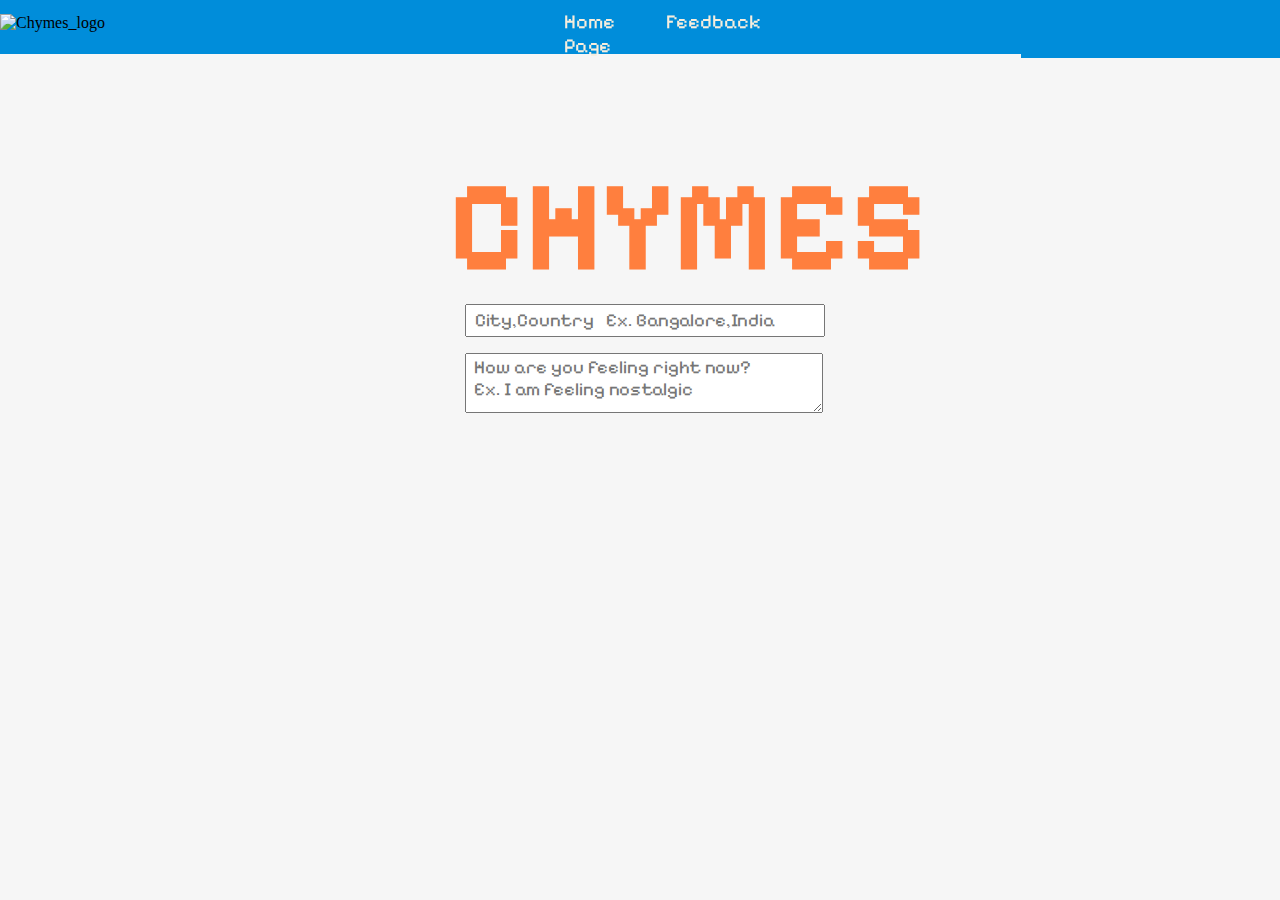
==== templates/index.html @ 0d471fb4 "Add files via upload" ====
<!DOCTYPE html>
<html lang="en">
<head>
    <meta charset="UTF-8">
    <meta name="viewport" content="width=device-width, initial-scale=1.0">
    <title>Chymes</title>
    <link rel="stylesheet" href="/static/index.css">
    <link rel="preconnect" href="https://fonts.googleapis.com">
    <link rel="preconnect" href="https://fonts.gstatic.com" crossorigin>
    <link href="https://fonts.googleapis.com/css2?family=Pixelify+Sans:wght@400..700&display=swap" rel="stylesheet">
</head>
<body>
    <header>
        <nav class = 'navbar'>
            <div class="logo">
                <img src="" alt="Chymes_logo">
            </div>
            <div class="nav-items">
                <li>
                    <a href="#">Home Page</a>
                </li>
                <li>
                    <a href="feedback.html">Feedback</a>
                </li>
            </div>
        </nav>
    </header>
    <div class="main">
        <h1 class="chymes">CHYMES</h1>
        <form action="playlist">
            <div>
                <input name="location" type="text" id="userText" placeholder="City,Country   Ex. Bangalore,India">
            </div>
            <div>
                <textarea name="Mood" type="textarea" id="userText" placeholder="How are you feeling right now?&#10;Ex. I am feeling nostalgic"></textarea>
            </div>
            
        </form>
        

    </div>
    <script src="./static/index.js"></script>
</body>
</html>
---- static/index.css ----
body{
    margin:0;
    position:relative;
    background-color: #F6F6F6;
}
.navbar{
    position:fixed;
    width: 100vw;
    height:6vh;
    background-color: #008DDA;
    margin:0;
    top:0;
    z-index:999;
}
.logo{
    position:relative;
    display:inline-block
}
.nav-items{
    display:inline-flex;
    position:relative;
    padding-top:0.75%;
    margin-left: 35% ;
    font-size:1.25rem;
}
.nav-items li{
    position:relative;
    display:inline-block;
    padding-left:3.25%;
    width:8vw;

}
.nav-items a{
    text-decoration: none !important;
    font-family: "Pixelify Sans","Sans Serif";
    color: #F7EEDD;
    transition:0.75s;
}
.nav-items li :hover{
    color:#FF7F3E;
}
.login{

    display:inline-flex;
    position:relative;
    font-family: "Pixelify Sans","Sans Serif";

    float:right;
    margin-top:-0.55%;
    margin-right:3%;
}
.login a{
    text-decoration: none;
}
.login h3{
    font-size:1.25rem;
    color: #F7EEDD;
    transition:0.75s;
}
.login h3:hover{
    color:#FF7F3E;
}
.main{
    position:relative;
    display:block;
    padding-top:5%;
    padding-left:35%;
    z-index:2;
}
.chymes{
    font-size:8rem;
    font-family:"Pixelify Sans","Sans Serif";
    color: #FF7F3E;
    margin-bottom:0%;
}

.main input{
    width:27vw;
    height:3vh;
    font-size: 1.15rem;
    font-family:"Pixelify Sans","Sans Serif";
    margin-left:2%;
    padding-left:1%;
}
.main textarea{

    width:27vw;
    height:6vh;
    font-size: 1.15rem;
    font-family:"Pixelify Sans","Sans Serif";
    margin-left:2%;
    padding-left:1%;
}
.main div{
    margin-bottom:2%;
}
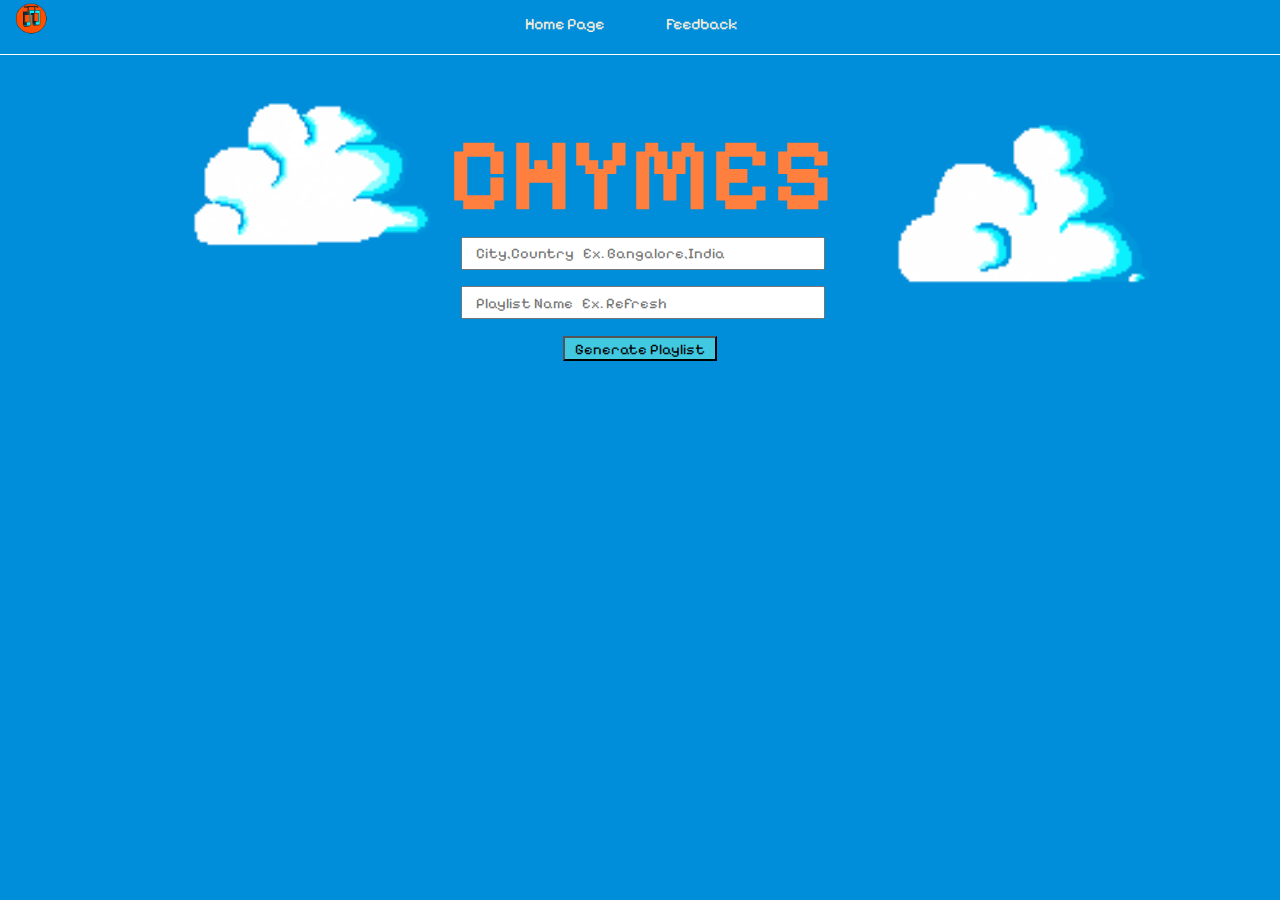
==== commit f386f41b: "Add files via upload" ====
--- a/templates/index.html
+++ b/templates/index.html
@@ -4,6 +4,7 @@
     <meta charset="UTF-8">
     <meta name="viewport" content="width=device-width, initial-scale=1.0">
     <title>Chymes</title>
+    <link rel="shortcut icon" href="/static/assets/Logo.png" type="image/x-icon">
     <link rel="stylesheet" href="/static/index.css">
     <link rel="preconnect" href="https://fonts.googleapis.com">
     <link rel="preconnect" href="https://fonts.gstatic.com" crossorigin>
@@ -12,8 +13,8 @@
 <body>
     <header>
         <nav class = 'navbar'>
-            <div class="logo">
-                <img src="" alt="Chymes_logo">
+            <div>
+                <img class="logo" src="/static/assets/Logo.png" alt="Chymes_logo">
             </div>
             <div class="nav-items">
                 <li>
@@ -26,17 +27,21 @@
         </nav>
     </header>
     <div class="main">
+        <img class="Cloud2" src="/static/assets/Cloud2.png" alt="Cloud2">
         <h1 class="chymes">CHYMES</h1>
-        <form action="playlist">
+        <form action="/playlist" , method="post" class="reveal-content">
             <div>
                 <input name="location" type="text" id="userText" placeholder="City,Country   Ex. Bangalore,India">
             </div>
             <div>
-                <textarea name="Mood" type="textarea" id="userText" placeholder="How are you feeling right now?&#10;Ex. I am feeling nostalgic"></textarea>
+                <input name="name" type="text" id="userText" placeholder="Playlist Name   Ex. Refresh">
             </div>
+            <button type="submit" class="btn btn-default btn-lg">Generate Playlist</button>
+        </form>
+        <div class="cloud">
+            <img class="Cloud1" src="/static/assets/Cloud1.png" alt="Cloud1">
             
-        </form>
-        
+        </div>
 
     </div>
     <script src="./static/index.js"></script>
--- a/static/index.css
+++ b/static/index.css
@@ -2,7 +2,7 @@
 body{
     margin:0;
     position:relative;
-    background-color: #F6F6F6;
+    background-color: #008DDA;
 }
 .navbar{
     position:fixed;
@@ -12,23 +12,27 @@
     margin:0;
     top:0;
     z-index:999;
+    border-bottom: #fff 0.1vw solid;
+    
 }
 .logo{
-    position:relative;
-    display:inline-block
+    position:absolute;
+    width:2.8vw;
+    margin-left:1vw;
 }
 .nav-items{
     display:inline-flex;
     position:relative;
-    padding-top:0.75%;
-    margin-left: 35% ;
-    font-size:1.25rem;
+    padding-top:1.5vh;
+    margin-left: 38vw ;
+    font-size:1.25vw;
 }
 .nav-items li{
     position:relative;
     display:inline-block;
-    padding-left:3.25%;
+    padding-left:3vw;
     width:8vw;
+    opacity:1!important;
 
 }
 .nav-items a{
@@ -36,10 +40,13 @@
     font-family: "Pixelify Sans","Sans Serif";
     color: #F7EEDD;
     transition:0.75s;
+    opacity:1;
 }
 .nav-items li :hover{
     color:#FF7F3E;
 }
+
+    
 .login{
 
     display:inline-flex;
@@ -47,14 +54,14 @@
     font-family: "Pixelify Sans","Sans Serif";
 
     float:right;
-    margin-top:-0.55%;
+    margin-top:-0.55vh;
     margin-right:3%;
 }
 .login a{
     text-decoration: none;
 }
 .login h3{
-    font-size:1.25rem;
+    font-size:1.25vw;
     color: #F7EEDD;
     transition:0.75s;
 }
@@ -64,34 +71,273 @@
 .main{
     position:relative;
     display:block;
-    padding-top:5%;
-    padding-left:35%;
+    padding-top:5vh;
+    padding-left:35vw;
     z-index:2;
 }
 .chymes{
-    font-size:8rem;
+    font-size:8vw;
     font-family:"Pixelify Sans","Sans Serif";
     color: #FF7F3E;
-    margin-bottom:0%;
+    margin-bottom:0;
 }
 
 .main input{
     width:27vw;
     height:3vh;
-    font-size: 1.15rem;
-    font-family:"Pixelify Sans","Sans Serif";
-    margin-left:2%;
-    padding-left:1%;
+    font-size: 1.15vw;
+    font-family:"Pixelify Sans","Sans Serif";
+    margin-left:1vw;
+    padding-left:1vw;
 }
 .main textarea{
 
     width:27vw;
     height:6vh;
-    font-size: 1.15rem;
-    font-family:"Pixelify Sans","Sans Serif";
-    margin-left:2%;
-    padding-left:1%;
+    font-size: 1.15vw;
+    font-family:"Pixelify Sans","Sans Serif";
+    margin-left:1vw;
+    padding-left:1vw;
 }
 .main div{
     margin-bottom:2%;
-}+}
+.cloud{
+    margin-bottom:0;
+    z-index:1;
+}
+.Cloud1{
+    position:absolute;
+    width:20vw;
+    margin-top:-20vw;
+    margin-left:35vw;
+}
+.Cloud2{
+    position:absolute;
+    width:20vw;
+    margin-top:0vw;
+    margin-left:-20vw;
+}
+
+@media only screen and (max-width:480px){
+    .navbar{
+        position:fixed;
+        width: 100vw;
+        height:6vh;
+        background-color: #008DDA;
+        margin:0;
+        top:0;
+        z-index:999;
+        border-bottom: #fff 0.1vw solid;
+        
+    }
+    .logo{
+        position:absolute;
+        width:11vw;
+        margin-left:1vw;
+    }
+    .nav-items{
+        display:inline-flex;
+        position:relative;
+        padding-top:1.3vh;
+        margin-left: 35vw ;
+        font-size:5vw;
+    }
+    .nav-items li{
+        position:relative;
+        display:inline-block;
+        padding-left:5vw;
+        width:27vw;
+        opacity:1!important;
+    
+    }
+    .main{
+        position:relative;
+        display:block;
+        padding-top:2vh;
+        padding-left:15vw;
+        z-index:100;
+    }
+    .chymes{
+        position:relative;
+        font-size:20vw;
+        font-family:"Pixelify Sans","Sans Serif";
+        color: #FF7F3E;
+        margin-bottom:0;
+        margin-top:-20vw;
+        z-index:20;
+    }
+    
+    .main input{
+        position:relative;
+        width:68vw;
+        height:1.8vh;
+        font-size: 4vw;
+        font-family:"Pixelify Sans","Sans Serif";
+        margin-left:2.8vw;
+        padding-left:1vw;
+        z-index:25;
+    }
+    .main textarea{
+        width:27vw;
+        height:6vh;
+        font-size: 1.15vw;
+        font-family:"Pixelify Sans","Sans Serif";
+        margin-left:1vw;
+        padding-left:1vw;
+    }
+    .main div{
+        margin-bottom:2%;
+    }
+    .cloud{
+        margin-bottom:0;
+        z-index:1;
+    }
+    .Cloud1{
+        position:relative;
+        width:30vw;
+        margin-top:-15vw;
+        margin-left:55vw;
+        z-index:1;
+    }
+    .Cloud2{
+        position:relative;
+        width:30vw;
+        margin-top:10vw;
+        margin-left:-10vw;
+        z-index: 1;
+    }
+    .btn{
+        margin-left:20vw;
+        font-family:"Pixelify Sans","Sans Serif";
+        font-size: 3.5vw;
+        background-color: #41C9E2;
+        width:35vw;
+        height:5.5vw;
+        transition:0.75s
+    }
+    .btn:hover{
+        background-color: #FF7F3E;
+        color:#F7EEDD;
+    }
+    .btn:active{
+        background-color: #FF7F3E;
+    }
+}
+form button{
+    margin-left:9vw;
+    font-family:"Pixelify Sans","Sans Serif";
+    font-size: 1.15vw;
+    background-color: #41C9E2;
+    width:12vw;
+    height:2vw;
+    transition:0.75s
+}
+form button:hover{
+    background-color: #FF7F3E;
+    color:#F7EEDD;
+}
+form button:active{
+    background-color: #008DDA;
+}
+@media only screen and (max-width:480px){
+    .playlist{
+        font-size:15vw!important;
+        font-family:"Pixelify Sans","Sans Serif";
+        color: #FF7F3E;
+        margin-bottom:0;
+        margin-top:10vw;
+        margin-left:5vw;
+    }
+    .playlist-list{
+        margin-left:-5vw;
+    }
+    .playlist-list li{
+        list-style-type: disc;
+        color: #FF7F3E;
+        width:40vw;
+    
+    }
+    #playlist-container h3{
+        font-size:4vw !important;
+        font-family:"Pixelify Sans","Sans Serif";
+        color: #282626;
+        margin-top:0!important;
+        margin-left:-10vw!important;
+        text-align: center;
+        
+    }   
+    .playlist-input{
+        width:25vw!important;
+        margin-left:0.3vw!important;
+    }
+    .song{
+        font-family:"Pixelify Sans","Sans Serif";
+        text-decoration: None;
+        font-size: 4vw !important;
+        color:#F7EEDD
+    
+    }
+    .artist{
+        font-size:3vw!important;
+    }
+}
+.playlist{
+    font-size:6vw;
+    font-family:"Pixelify Sans","Sans Serif";
+    color: #FF7F3E;
+    margin-bottom:0;
+}
+.playlist-list{
+    margin-left:-5vw;
+}
+.playlist-list li{
+    list-style-type: disc;
+    color: #FF7F3E;
+    width:40vw;
+
+}
+#playlist-container h3{
+    font-size:1.5vw;
+    font-family:"Pixelify Sans","Sans Serif";
+    color: #282626;
+    margin-left:-5vw;
+    
+}   
+.playlist-input{
+    width:25vw!important;
+    margin-left:0.3vw!important;
+}
+.song{
+    font-family:"Pixelify Sans","Sans Serif";
+    text-decoration: None;
+    font-size: 2vw;
+    color:#F7EEDD
+
+}
+
+/* width */
+::-webkit-scrollbar {
+    width: 0.5vw;
+    height:1vw;
+
+  }
+  
+  /* Track */
+  ::-webkit-scrollbar-track {
+    background: #008DDA;
+  }
+  
+  /* Handle */
+  ::-webkit-scrollbar-thumb {
+    background: #F7EEDD;
+    border-radius: 30vw;
+    transition:1s;
+  }
+
+  
+  /* Handle on hover */
+  ::-webkit-scrollbar-thumb:hover {
+    background: #FF7F3E;
+    border-radius: 30vw;
+  }
